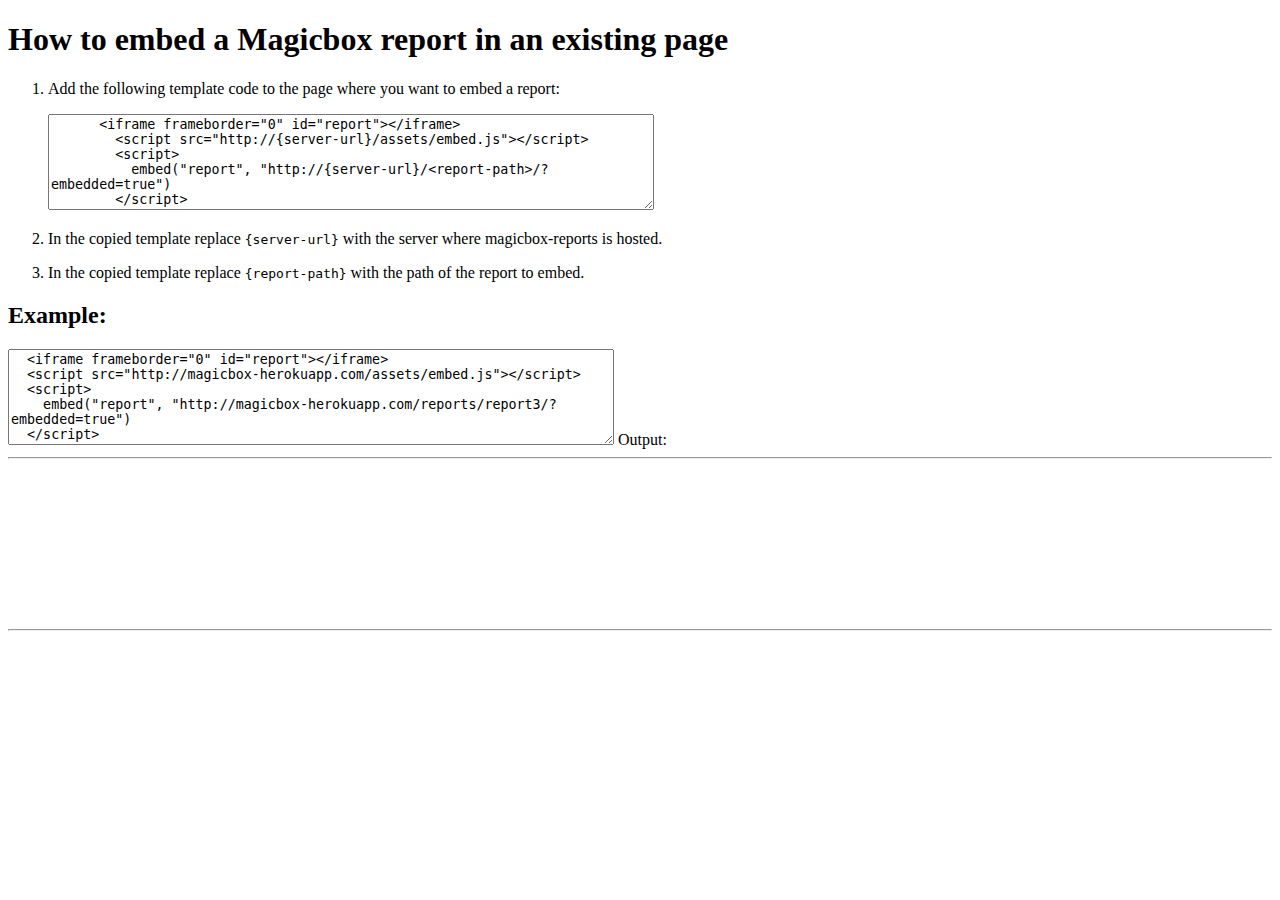
==== docs/index.html @ fa15f1a9 "change folder name to docs to use github pages" ====
<!DOCTYPE html>
<html>
  <head>
    <title>Embed with an iframe</title>
  </head>
  <body> 
  <h1>How to embed a Magicbox report in an existing page</h1>
  <ol>
    <li>
      <p>Add the following template code to the page where you want to embed a report:</p>
      <textarea style="width:600px" rows="6">
      <iframe frameborder="0" id="report"></iframe>  
        <script src="http://{server-url}/assets/embed.js"></script>
        <script>
          embed("report", "http://{server-url}/<report-path>/?embedded=true")
        </script>
        </textarea>
    </li>
   <li>
     <p>In the copied template replace <code>{server-url}</code> with the server where magicbox-reports is hosted.</p>
    </li>
    <li>
      <p>In the copied template replace <code>{report-path}</code> with the path of the report to embed.</p>
  </li>
</ol>

  <h2>Example:</h2>
  <textarea style="width:600px" rows="6">
  <iframe frameborder="0" id="report"></iframe>  
  <script src="http://magicbox-herokuapp.com/assets/embed.js"></script>
  <script>
    embed("report", "http://magicbox-herokuapp.com/reports/report3/?embedded=true")
  </script>
  </textarea>
</div>
  Output: 
  <hr>
    <iframe frameborder="0" id="report"></iframe>  
    <script src="http://magicbox-herokuapp.com/assets/embed.js"></script>
    <script>
      embed("report", "http://magicbox-herokuapp.com/reports/report3/?embedded=true")
    </script>
  <hr>
  </body>
</html>
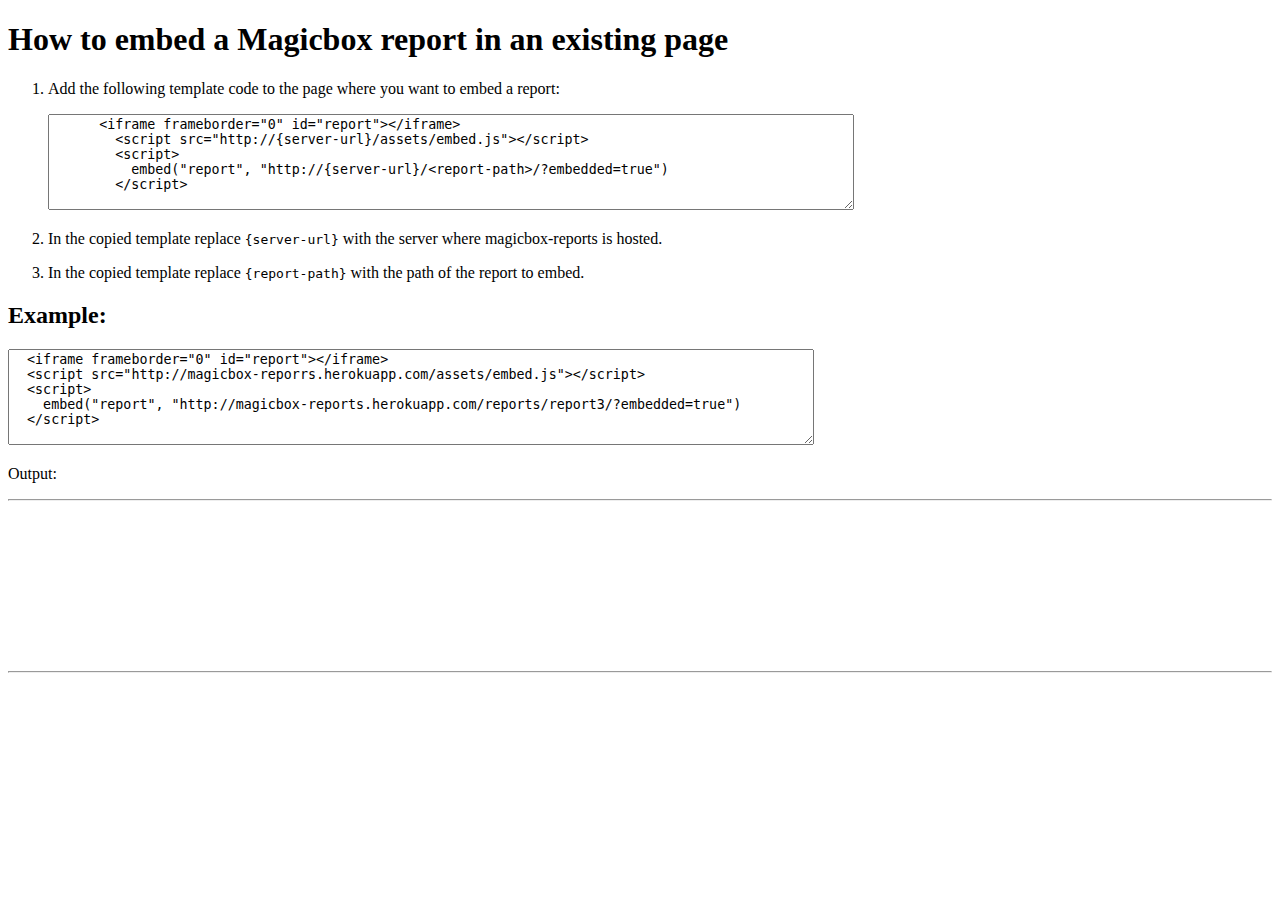
==== commit 0ef995cf: "Fix urls" ====
--- a/docs/index.html
+++ b/docs/index.html
@@ -8,7 +8,7 @@
   <ol>
     <li>
       <p>Add the following template code to the page where you want to embed a report:</p>
-      <textarea style="width:600px" rows="6">
+      <textarea style="width:800px" rows="6">
       <iframe frameborder="0" id="report"></iframe>  
         <script src="http://{server-url}/assets/embed.js"></script>
         <script>
@@ -25,20 +25,20 @@
 </ol>
 
   <h2>Example:</h2>
-  <textarea style="width:600px" rows="6">
+  <textarea style="width:800px" rows="6">
   <iframe frameborder="0" id="report"></iframe>  
-  <script src="http://magicbox-herokuapp.com/assets/embed.js"></script>
+  <script src="http://magicbox-reporrs.herokuapp.com/assets/embed.js"></script>
   <script>
-    embed("report", "http://magicbox-herokuapp.com/reports/report3/?embedded=true")
+    embed("report", "http://magicbox-reports.herokuapp.com/reports/report3/?embedded=true")
   </script>
   </textarea>
 </div>
-  Output: 
+  <p>Output: </p>
   <hr>
     <iframe frameborder="0" id="report"></iframe>  
-    <script src="http://magicbox-herokuapp.com/assets/embed.js"></script>
+    <script src="http://magicbox-reports.herokuapp.com/assets/embed.js"></script>
     <script>
-      embed("report", "http://magicbox-herokuapp.com/reports/report3/?embedded=true")
+      embed("report", "http://magicbox-reports.herokuapp.com/reports/report3/?embedded=true")
     </script>
   <hr>
   </body>
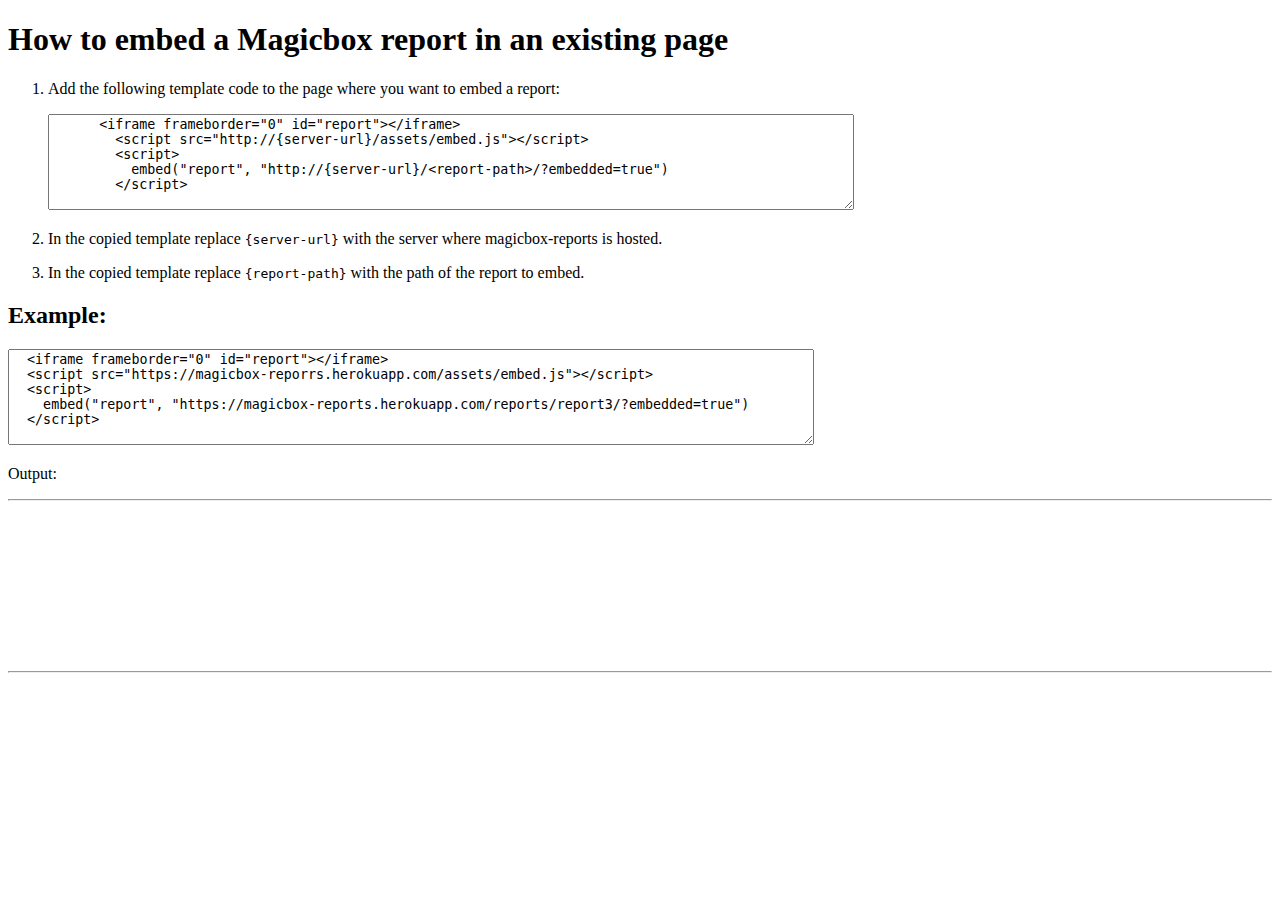
==== commit 259d60db: "http -> https" ====
--- a/docs/index.html
+++ b/docs/index.html
@@ -27,18 +27,18 @@
   <h2>Example:</h2>
   <textarea style="width:800px" rows="6">
   <iframe frameborder="0" id="report"></iframe>  
-  <script src="http://magicbox-reporrs.herokuapp.com/assets/embed.js"></script>
+  <script src="https://magicbox-reporrs.herokuapp.com/assets/embed.js"></script>
   <script>
-    embed("report", "http://magicbox-reports.herokuapp.com/reports/report3/?embedded=true")
+    embed("report", "https://magicbox-reports.herokuapp.com/reports/report3/?embedded=true")
   </script>
   </textarea>
 </div>
   <p>Output: </p>
   <hr>
     <iframe frameborder="0" id="report"></iframe>  
-    <script src="http://magicbox-reports.herokuapp.com/assets/embed.js"></script>
+    <script src="https://magicbox-reports.herokuapp.com/assets/embed.js"></script>
     <script>
-      embed("report", "http://magicbox-reports.herokuapp.com/reports/report3/?embedded=true")
+      embed("report", "https://magicbox-reports.herokuapp.com/reports/report3/?embedded=true")
     </script>
   <hr>
   </body>
